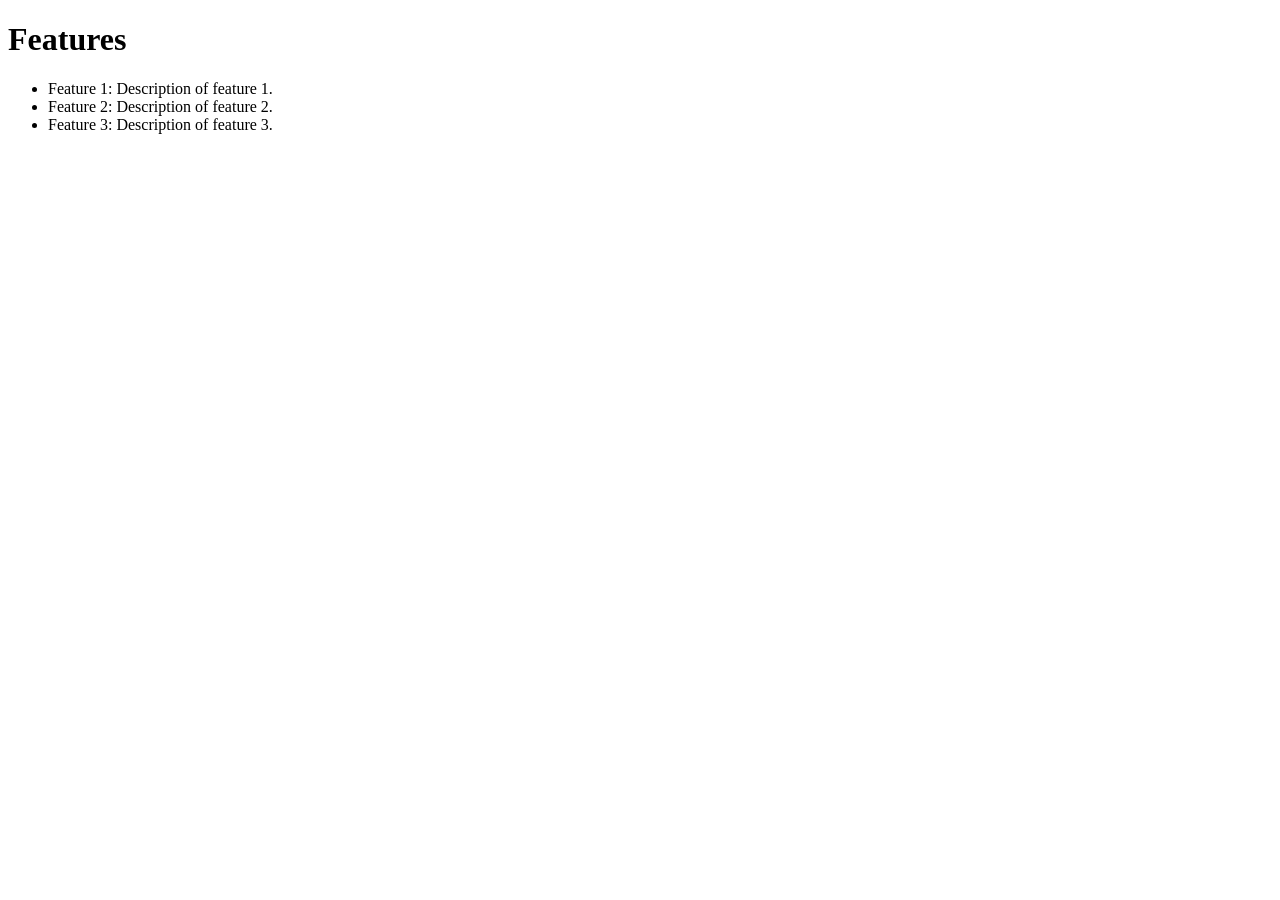
==== Feature.html @ 18bbc798 "added features file" ====
<!DOCTYPE html>
<html lang="en">
<head>
    <meta charset="UTF-8">
    <meta name="viewport" content="width=device-width, initial-scale=1.0">
    <title>Features</title>
</head>
<body>
    <h1>Features</h1>
    <ul>
        <li>Feature 1: Description of feature 1.</li>
        <li>Feature 2: Description of feature 2.</li>
        <li>Feature 3: Description of feature 3.</li>
    </ul>
</body>
</html>
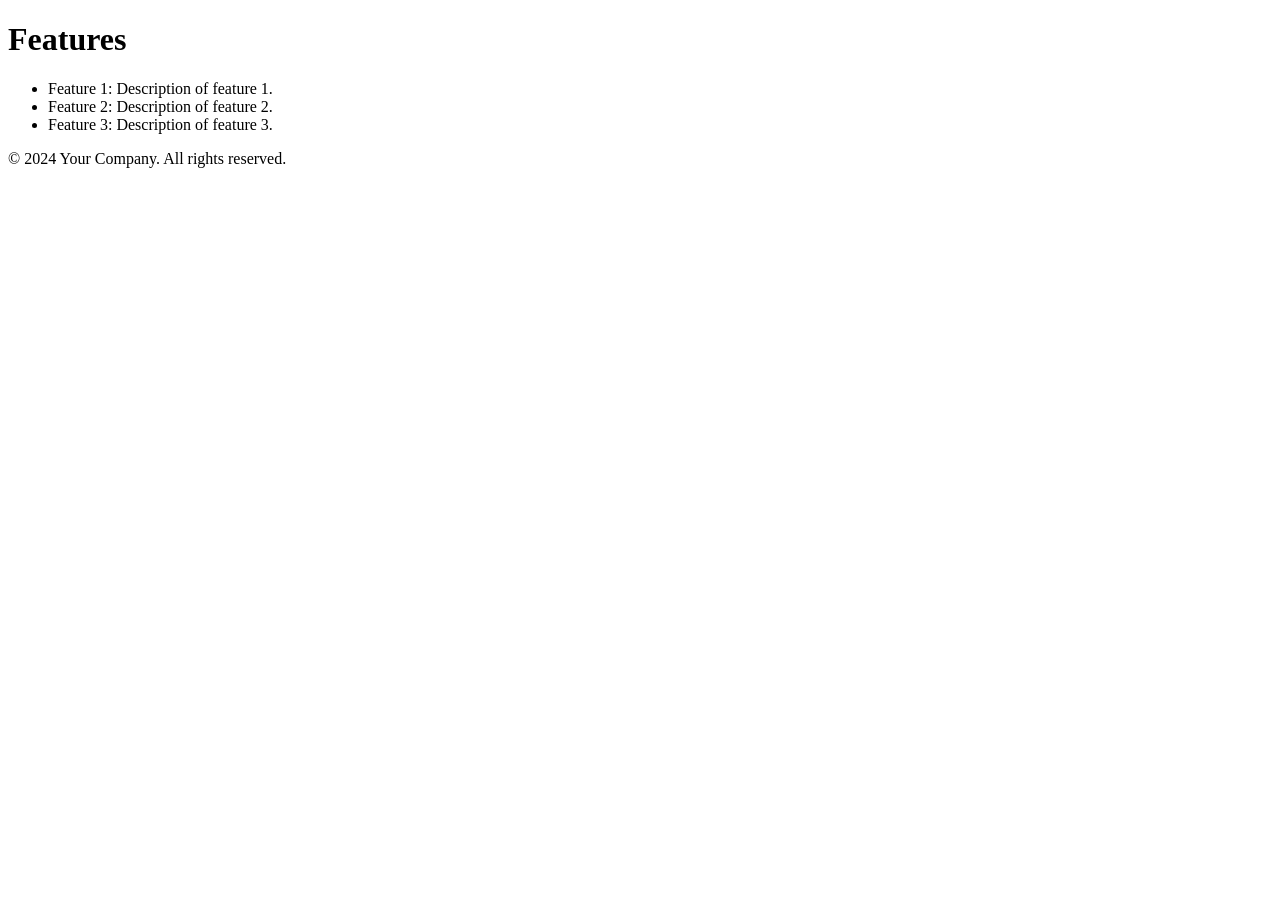
==== commit bd106ce7: "Added Footer into Feature.html" ====
--- a/Feature.html
+++ b/Feature.html
@@ -12,5 +12,8 @@
         <li>Feature 2: Description of feature 2.</li>
         <li>Feature 3: Description of feature 3.</li>
     </ul>
+    <footer>
+        <p>&copy; 2024 Your Company. All rights reserved.</p>
+    </footer>
 </body>
 </html>
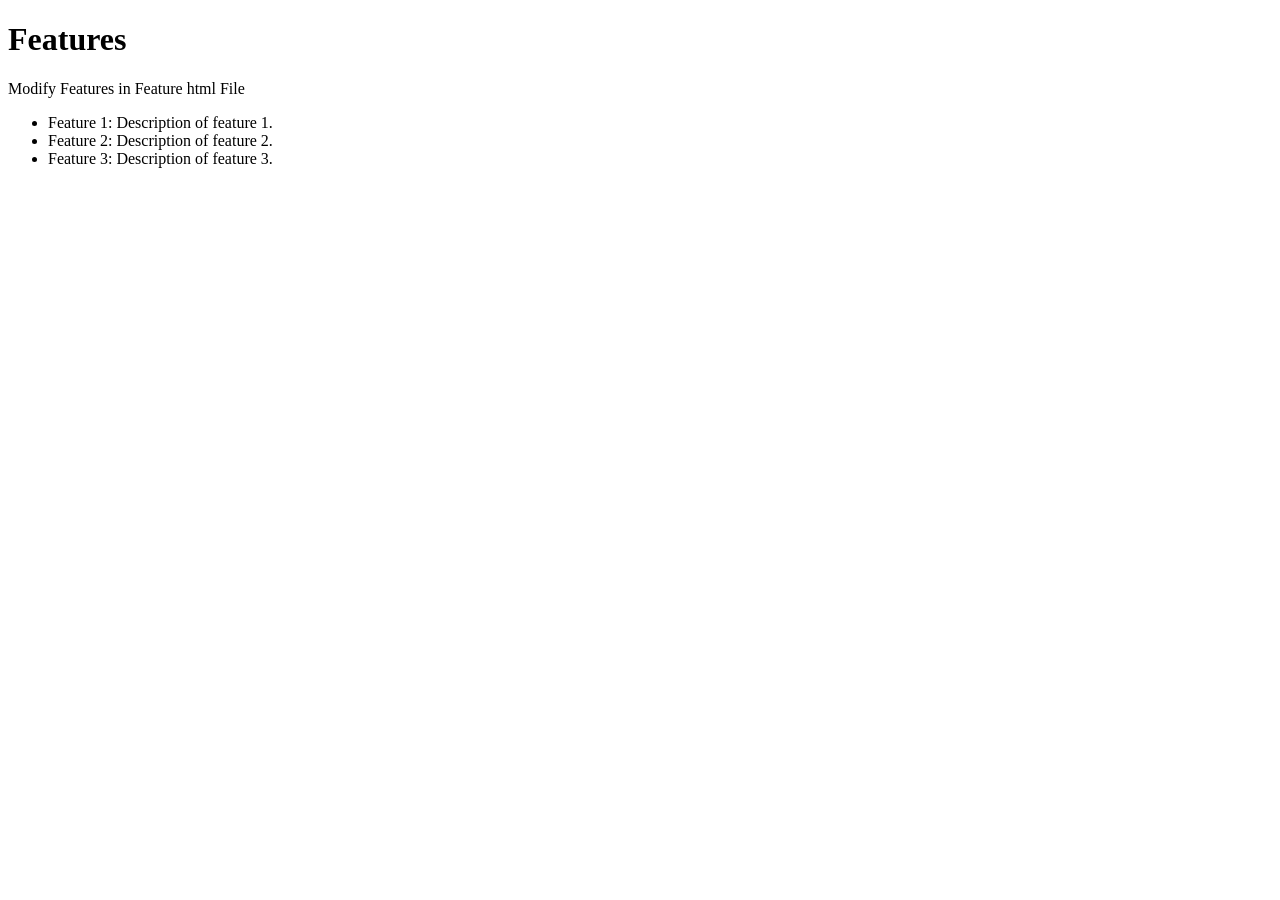
==== commit da77b410: "anything" ====
--- a/Feature.html
+++ b/Feature.html
@@ -1,19 +1,17 @@
-<!DOCTYPE html>
+<!doctype html>
 <html lang="en">
-<head>
-    <meta charset="UTF-8">
-    <meta name="viewport" content="width=device-width, initial-scale=1.0">
+  <head>
+    <meta charset="UTF-8" />
+    <meta name="viewport" content="width=device-width, initial-scale=1.0" />
     <title>Features</title>
-</head>
-<body>
+  </head>
+  <body>
     <h1>Features</h1>
+    <p>Modify Features in Feature html File</p>
     <ul>
-        <li>Feature 1: Description of feature 1.</li>
-        <li>Feature 2: Description of feature 2.</li>
-        <li>Feature 3: Description of feature 3.</li>
+      <li>Feature 1: Description of feature 1.</li>
+      <li>Feature 2: Description of feature 2.</li>
+      <li>Feature 3: Description of feature 3.</li>
     </ul>
-    <footer>
-        <p>&copy; 2024 Your Company. All rights reserved.</p>
-    </footer>
-</body>
-</html>+  </body>
+</html>
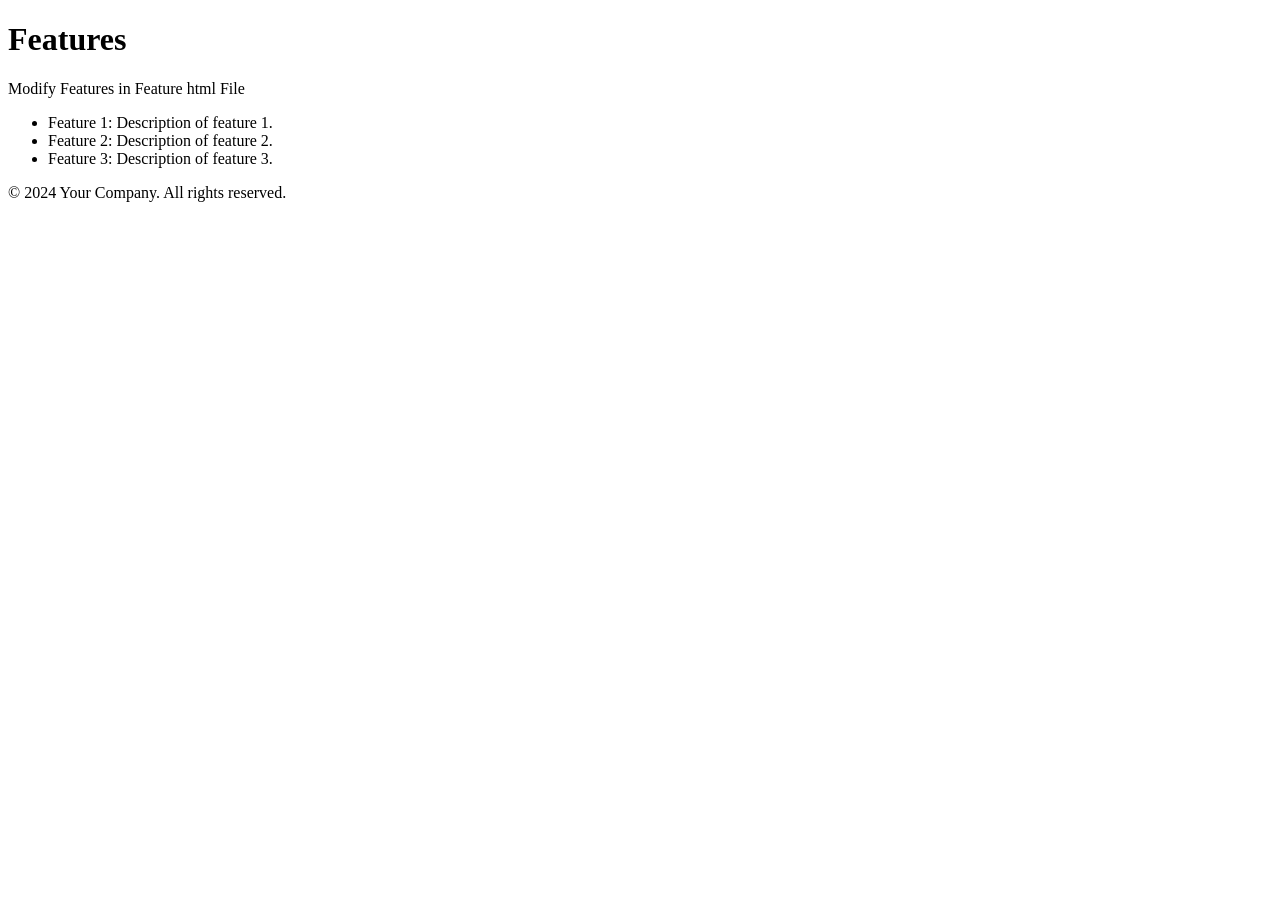
==== commit 59cb2a0b: "anything" ====
--- a/Feature.html
+++ b/Feature.html
@@ -15,3 +15,8 @@
     </ul>
   </body>
 </html>
+    <footer>
+        <p>&copy; 2024 Your Company. All rights reserved.</p>
+    </footer>
+</body>
+</html>
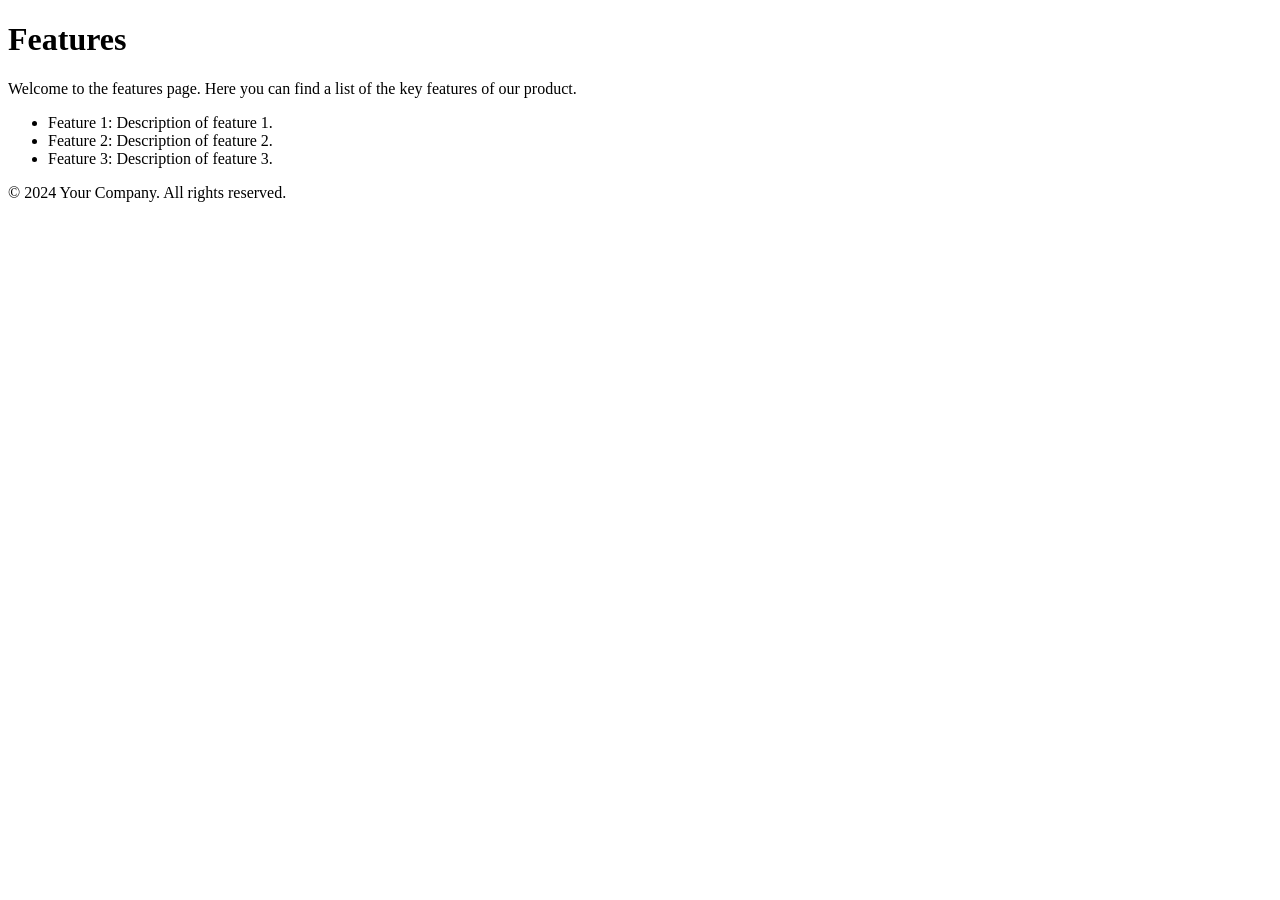
==== commit a3a0e1b7: "added paragraph welcoming" ====
--- a/Feature.html
+++ b/Feature.html
@@ -1,22 +1,20 @@
-<!doctype html>
+<!DOCTYPE html>
 <html lang="en">
-  <head>
-    <meta charset="UTF-8" />
-    <meta name="viewport" content="width=device-width, initial-scale=1.0" />
+<head>
+    <meta charset="UTF-8">
+    <meta name="viewport" content="width=device-width, initial-scale=1.0">
     <title>Features</title>
-  </head>
-  <body>
+</head>
+<body>
     <h1>Features</h1>
-    <p>Modify Features in Feature html File</p>
+    <p>Welcome to the features page. Here you can find a list of the key features of our product.</p>
     <ul>
-      <li>Feature 1: Description of feature 1.</li>
-      <li>Feature 2: Description of feature 2.</li>
-      <li>Feature 3: Description of feature 3.</li>
+        <li>Feature 1: Description of feature 1.</li>
+        <li>Feature 2: Description of feature 2.</li>
+        <li>Feature 3: Description of feature 3.</li>
     </ul>
-  </body>
-</html>
     <footer>
         <p>&copy; 2024 Your Company. All rights reserved.</p>
     </footer>
 </body>
-</html>
+</html>
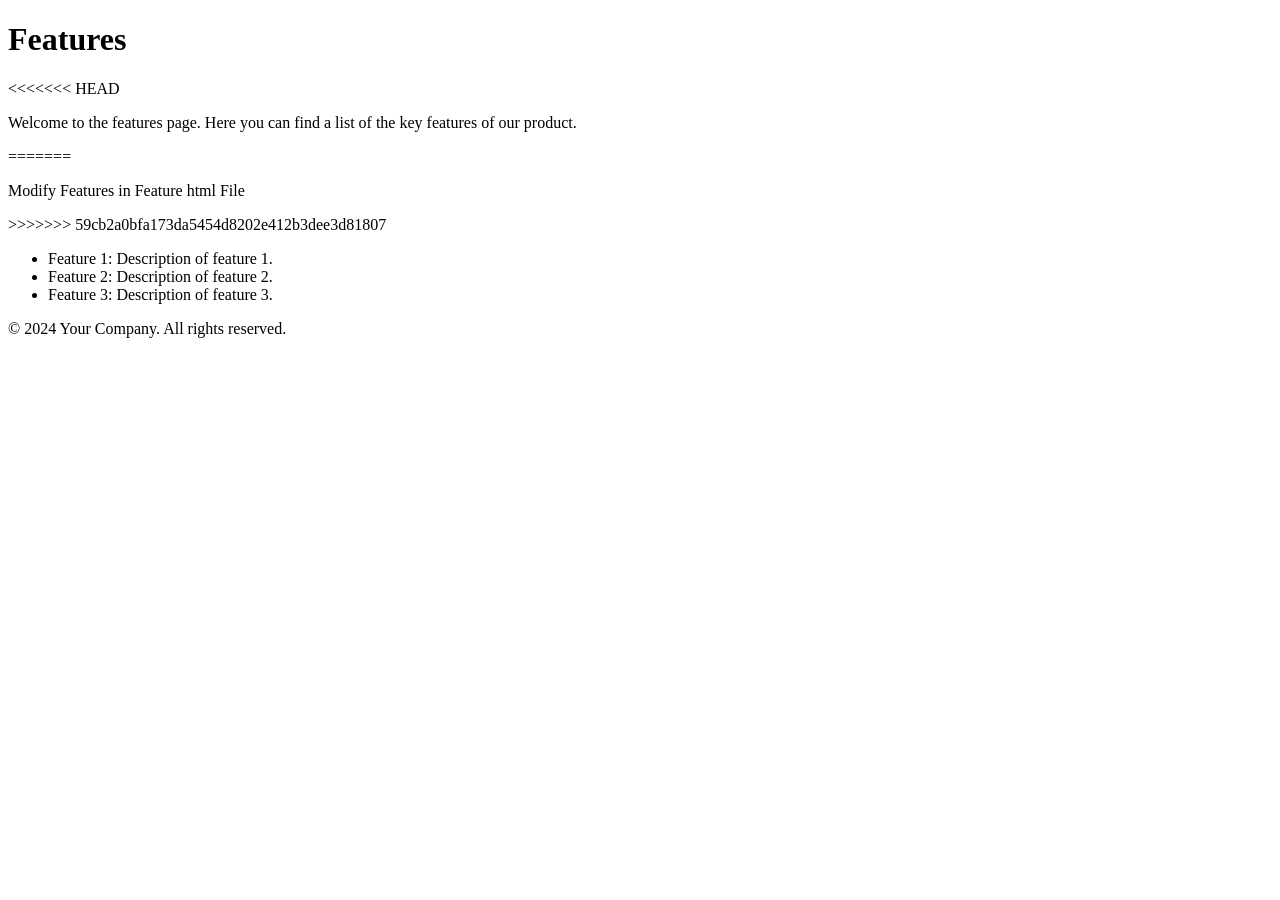
==== commit 29237ac5: "Resolved Conflict by mahmoud" ====
--- a/Feature.html
+++ b/Feature.html
@@ -1,20 +1,26 @@
-<!DOCTYPE html>
+<!doctype html>
 <html lang="en">
-<head>
-    <meta charset="UTF-8">
-    <meta name="viewport" content="width=device-width, initial-scale=1.0">
+  <head>
+    <meta charset="UTF-8" />
+    <meta name="viewport" content="width=device-width, initial-scale=1.0" />
     <title>Features</title>
-</head>
-<body>
+  </head>
+  <body>
     <h1>Features</h1>
+<<<<<<< HEAD
     <p>Welcome to the features page. Here you can find a list of the key features of our product.</p>
+=======
+    <p>Modify Features in Feature html File</p>
+>>>>>>> 59cb2a0bfa173da5454d8202e412b3dee3d81807
     <ul>
-        <li>Feature 1: Description of feature 1.</li>
-        <li>Feature 2: Description of feature 2.</li>
-        <li>Feature 3: Description of feature 3.</li>
+      <li>Feature 1: Description of feature 1.</li>
+      <li>Feature 2: Description of feature 2.</li>
+      <li>Feature 3: Description of feature 3.</li>
     </ul>
+  </body>
+</html>
     <footer>
         <p>&copy; 2024 Your Company. All rights reserved.</p>
     </footer>
 </body>
-</html>+</html>
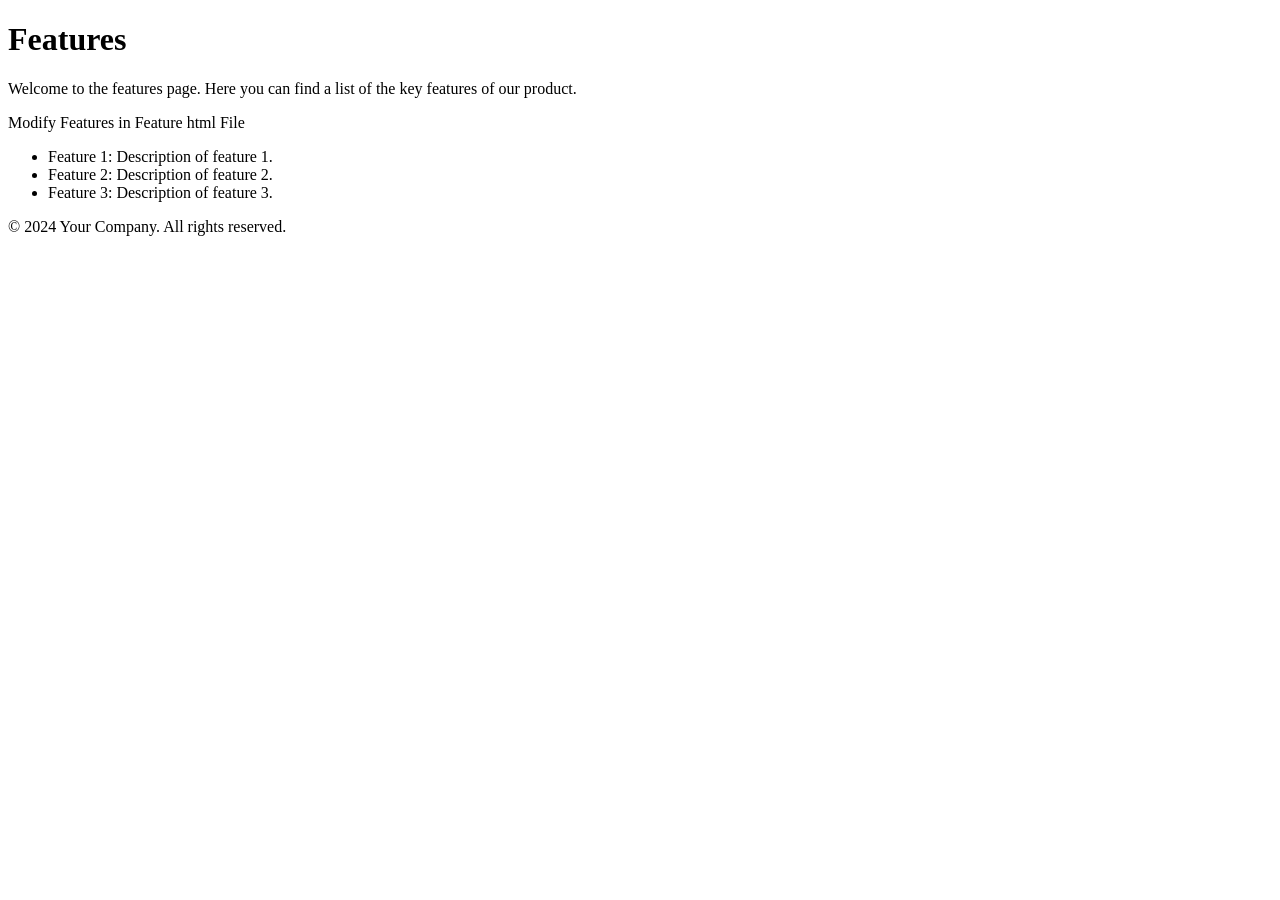
==== commit 461a7672: "fixed wrong tags" ====
--- a/Feature.html
+++ b/Feature.html
@@ -7,18 +7,13 @@
   </head>
   <body>
     <h1>Features</h1>
-<<<<<<< HEAD
     <p>Welcome to the features page. Here you can find a list of the key features of our product.</p>
-=======
     <p>Modify Features in Feature html File</p>
->>>>>>> 59cb2a0bfa173da5454d8202e412b3dee3d81807
     <ul>
       <li>Feature 1: Description of feature 1.</li>
       <li>Feature 2: Description of feature 2.</li>
       <li>Feature 3: Description of feature 3.</li>
     </ul>
-  </body>
-</html>
     <footer>
         <p>&copy; 2024 Your Company. All rights reserved.</p>
     </footer>
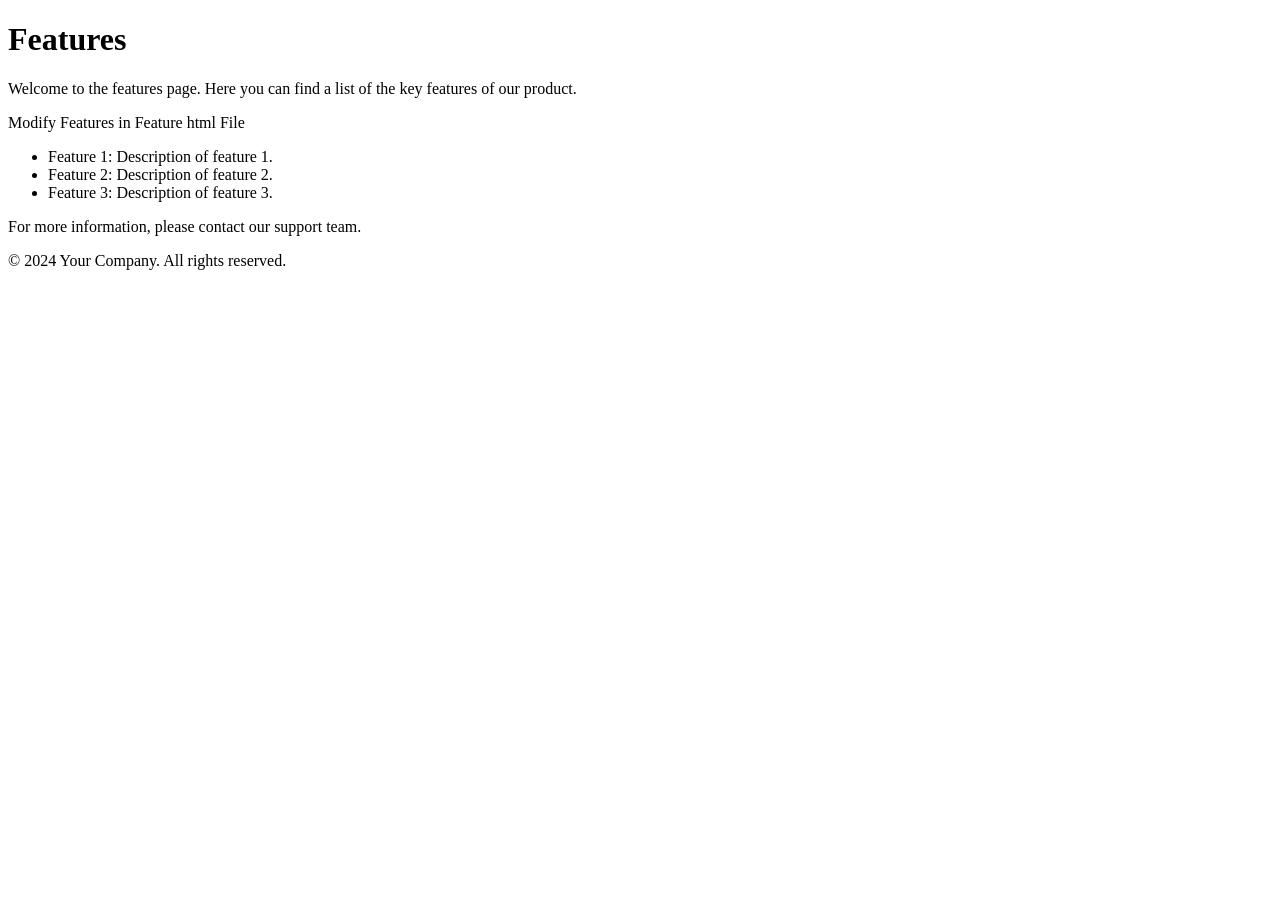
==== commit 4a05c429: "Adde Pragraph for more info" ====
--- a/Feature.html
+++ b/Feature.html
@@ -14,6 +14,7 @@
       <li>Feature 2: Description of feature 2.</li>
       <li>Feature 3: Description of feature 3.</li>
     </ul>
+    <p>For more information, please contact our support team.</p>
     <footer>
         <p>&copy; 2024 Your Company. All rights reserved.</p>
     </footer>
